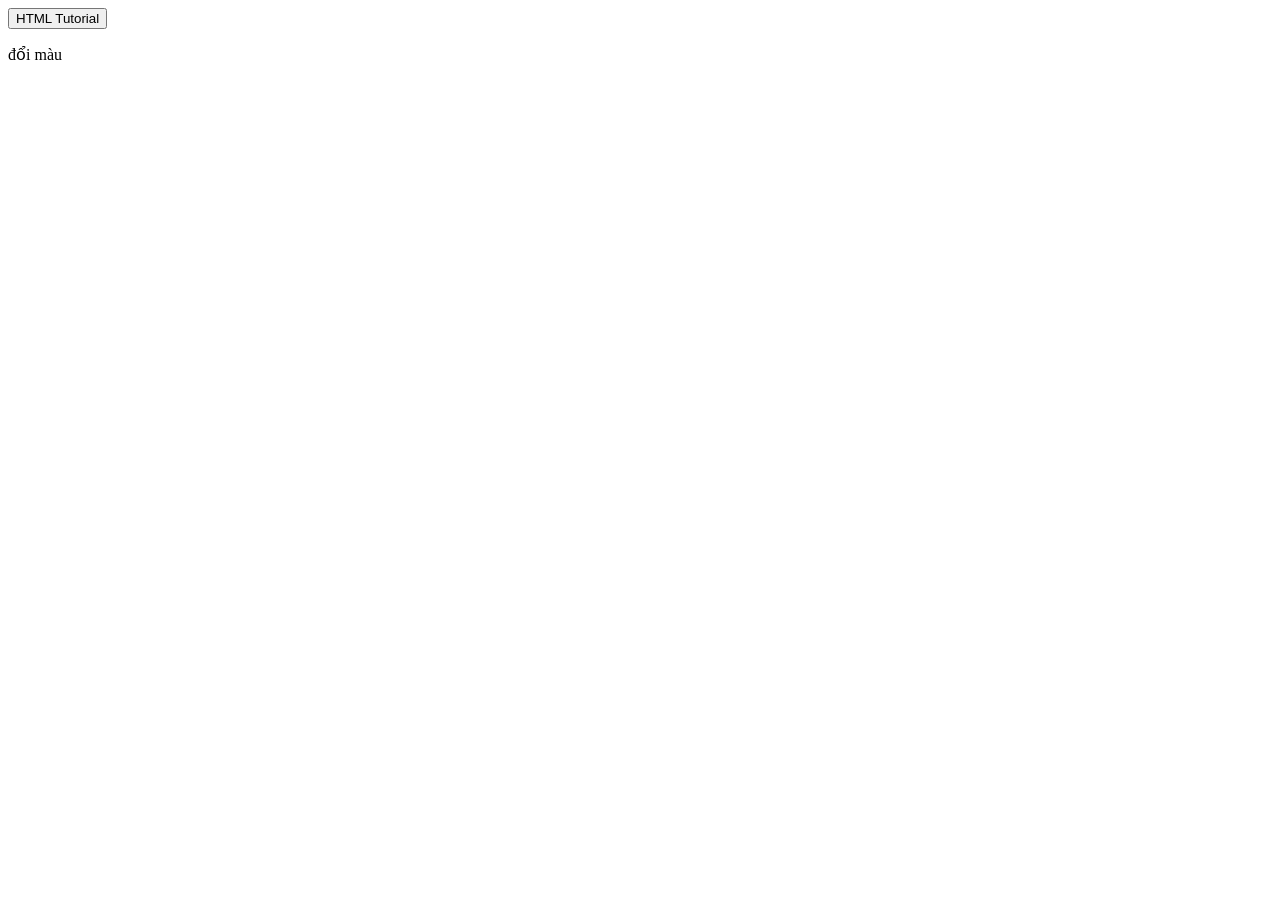
==== html/demo.html @ 3fcb654a "HTML links" ====
<!DOCTYPE html>
<html lang="en">

<head>
    <meta charset="UTF-8">
    <meta name="viewport" content="width=device-width, initial-scale=1.0">
    <title>Document</title>
    <link rel="stylesheet" href="../css/styles.css">
    <style>
        button:hover {
          color: red;
          background-color: transparent;
          text-decoration: underline;
        }
        
        button:active {
          color: yellow;
          background-color: transparent;
          text-decoration: underline;
        }
        </style>
</head>

<body>
    <button onclick="myFunction()">HTML Tutorial</button>
    <p id ='demo'>đổi màu</p>
</body>
<script>
    function myFunction() {
      document.getElementById("demo").style.color = "red";
    }
    </script>
</html>
---- css/styles.css ----
.c3_class{
    color: aqua;
}
#c3_id{
    color: royalblue;
}
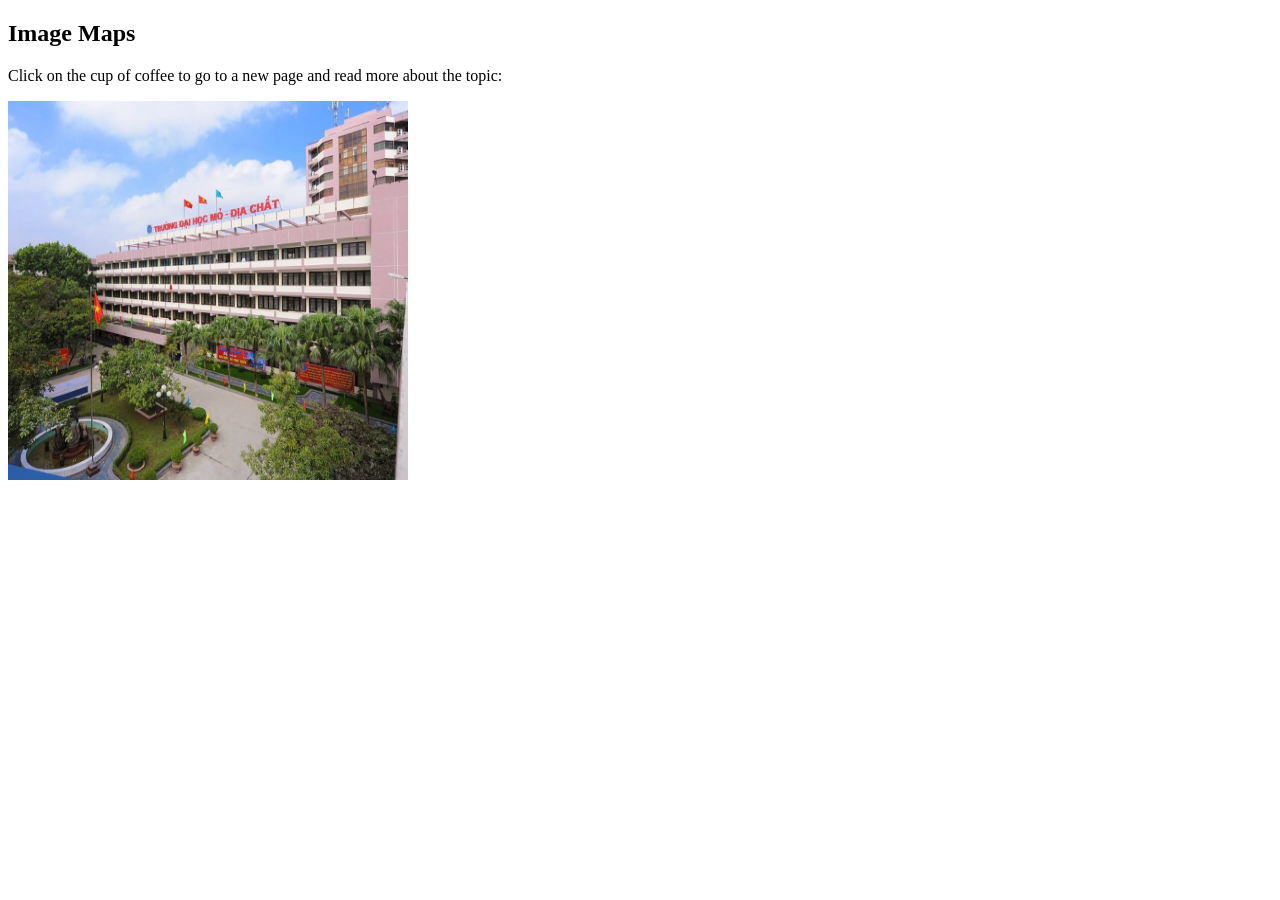
==== commit e0e98c08: "HTML images" ====
--- a/html/demo.html
+++ b/html/demo.html
@@ -8,26 +8,30 @@
     <link rel="stylesheet" href="../css/styles.css">
     <style>
         button:hover {
-          color: red;
-          background-color: transparent;
-          text-decoration: underline;
+            color: red;
+            background-color: transparent;
+            text-decoration: underline;
         }
-        
+
         button:active {
-          color: yellow;
-          background-color: transparent;
-          text-decoration: underline;
+            color: yellow;
+            background-color: transparent;
+            text-decoration: underline;
         }
-        </style>
+    </style>
 </head>
 
 <body>
-    <button onclick="myFunction()">HTML Tutorial</button>
-    <p id ='demo'>đổi màu</p>
+    <h2>Image Maps</h2>
+    <p>Click on the cup of coffee to go to a new page and read more about the topic:</p>
+
+    <img src="../imgs/Ảnh-chụp-Màn-hình-2022-04-26-lúc-11.36.03.png" alt="Workplace" usemap="#workmap" width="400" height="379">
+
+    <map name="workmap">
+        <area shape="circle" coords="337,300,44" alt="Cup of coffee" href="../imgs/tree.png">
+    </map>
+
 </body>
-<script>
-    function myFunction() {
-      document.getElementById("demo").style.color = "red";
-    }
-    </script>
+
+
 </html>
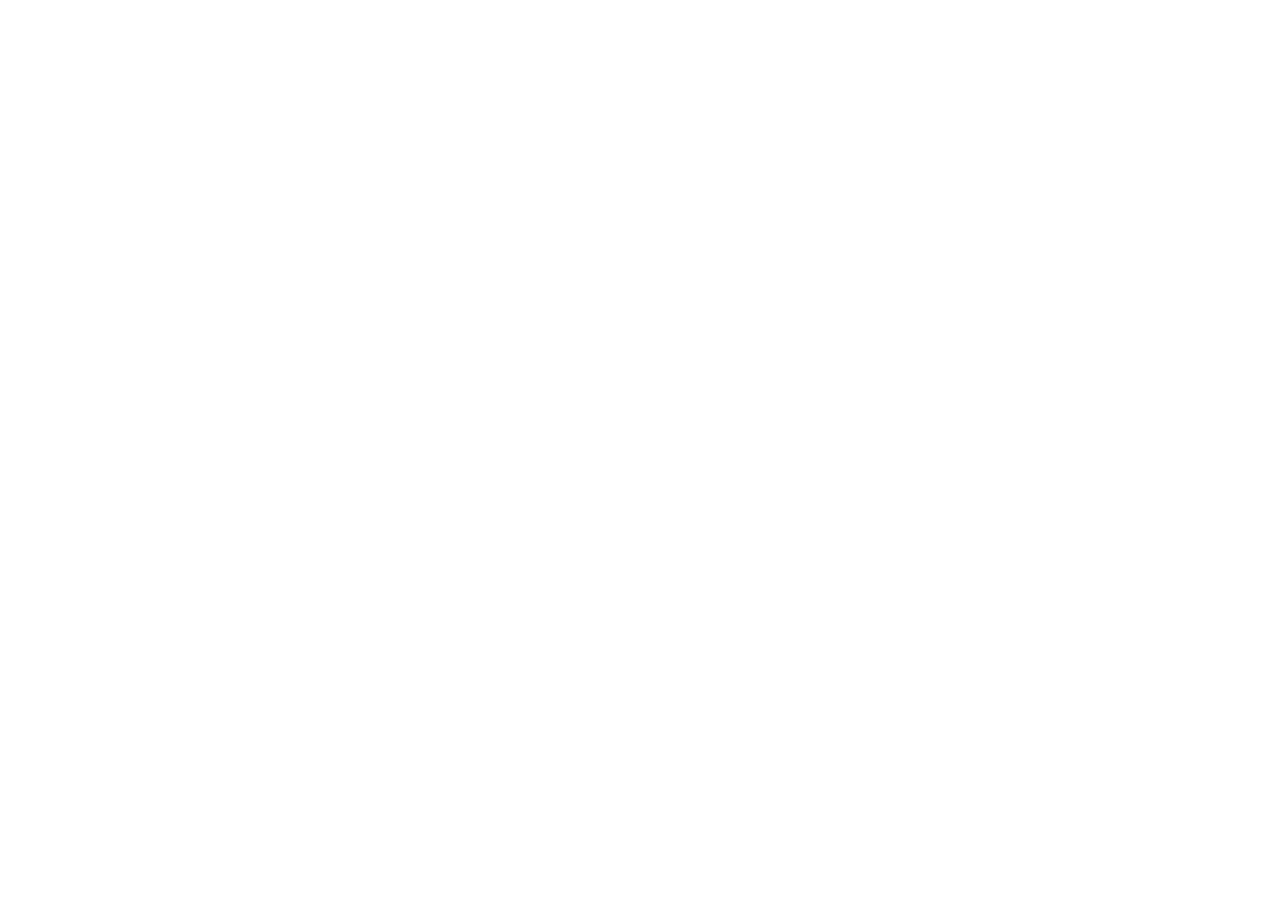
==== commit 85bd2ff9: "favicon + title" ====
--- a/html/demo.html
+++ b/html/demo.html
@@ -4,32 +4,15 @@
 <head>
     <meta charset="UTF-8">
     <meta name="viewport" content="width=device-width, initial-scale=1.0">
-    <title>Document</title>
     <link rel="stylesheet" href="../css/styles.css">
-    <style>
-        button:hover {
-            color: red;
-            background-color: transparent;
-            text-decoration: underline;
-        }
-
-        button:active {
-            color: yellow;
-            background-color: transparent;
-            text-decoration: underline;
-        }
-    </style>
+    <link rel="icon" type="image/x-icon" href="../imgs//tree.png">
+    <title>HTML Tutorial</title>
 </head>
 
 <body>
-    <h2>Image Maps</h2>
-    <p>Click on the cup of coffee to go to a new page and read more about the topic:</p>
+    
 
-    <img src="../imgs/Ảnh-chụp-Màn-hình-2022-04-26-lúc-11.36.03.png" alt="Workplace" usemap="#workmap" width="400" height="379">
-
-    <map name="workmap">
-        <area shape="circle" coords="337,300,44" alt="Cup of coffee" href="../imgs/tree.png">
-    </map>
+    
 
 </body>
 
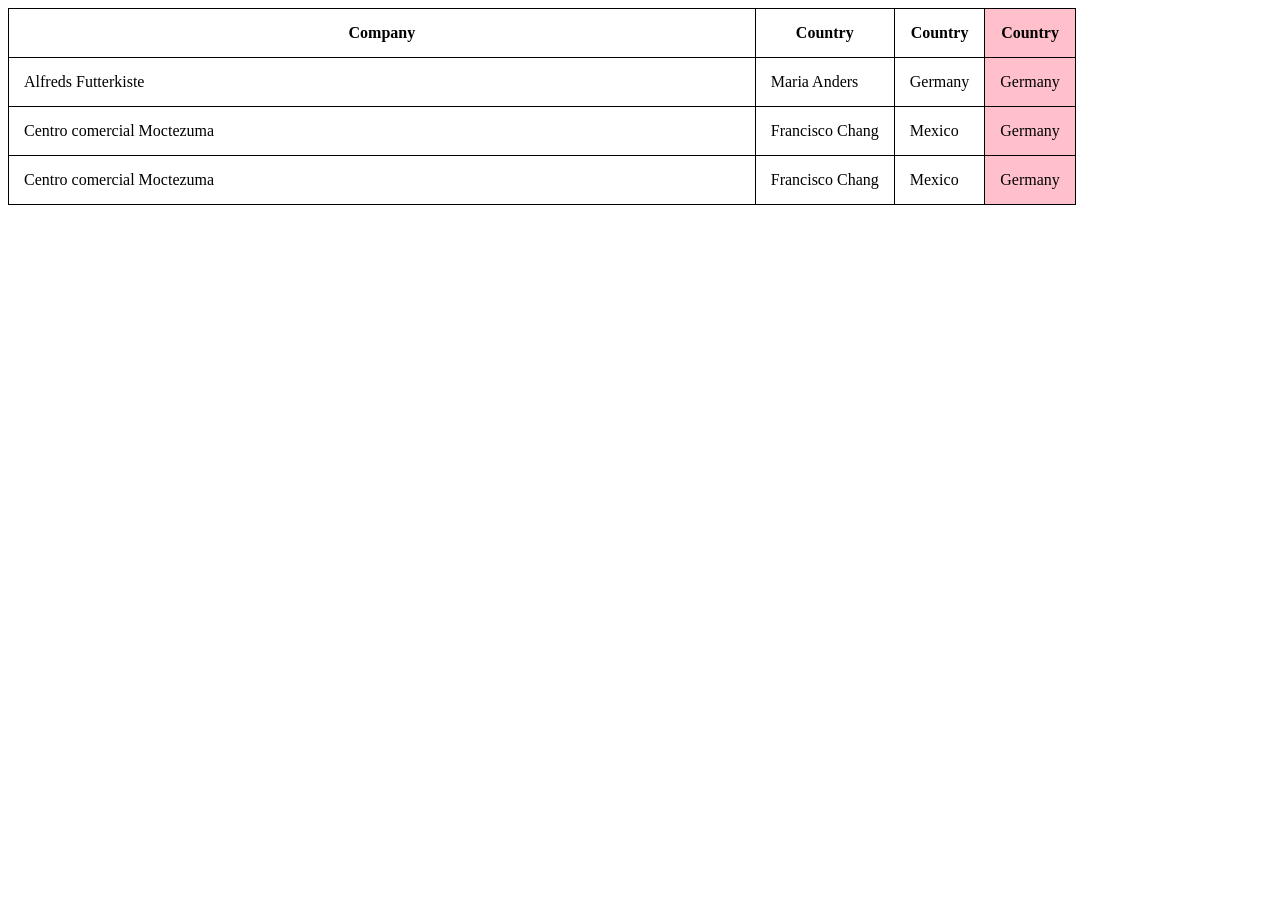
==== commit a69448cc: "html table" ====
--- a/html/demo.html
+++ b/html/demo.html
@@ -10,8 +10,36 @@
 </head>
 
 <body>
-    
-
+    <table>
+        <colgroup>
+            <col span="3">
+            <col span="2" style="background-color: pink">
+        </colgroup>
+        <tr>
+          <th style="width:70%" >Company</th>
+          <th>Country</th>
+          <th>Country</th>
+          <th>Country</th>
+        </tr>
+        <tr>
+          <td>Alfreds Futterkiste</td>
+          <td>Maria Anders</td>
+          <td>Germany</td>
+          <td>Germany</td>
+        </tr>
+        <tr>
+          <td>Centro comercial Moctezuma</td>
+          <td>Francisco Chang</td>
+          <td>Mexico</td>
+          <td>Germany</td>
+        </tr>
+        <tr>
+            <td>Centro comercial Moctezuma</td>
+            <td>Francisco Chang</td>
+            <td>Mexico</td>
+            <td>Germany</td>
+          </tr>
+      </table>
     
 
 </body>
--- a/css/styles.css
+++ b/css/styles.css
@@ -1,6 +1,13 @@
-.c3_class{
-    color: aqua;
-}
-#c3_id{
-    color: royalblue;
-}+
+table, th, td {
+    border: 1px solid black;
+    border-collapse: collapse;
+  }
+  th, td {
+    /* background-color: #96D4D4; */
+    padding: 15px;
+  }
+  /* td:nth-child(even) {
+    background-color: #D6EEEE;
+  } */
+ 
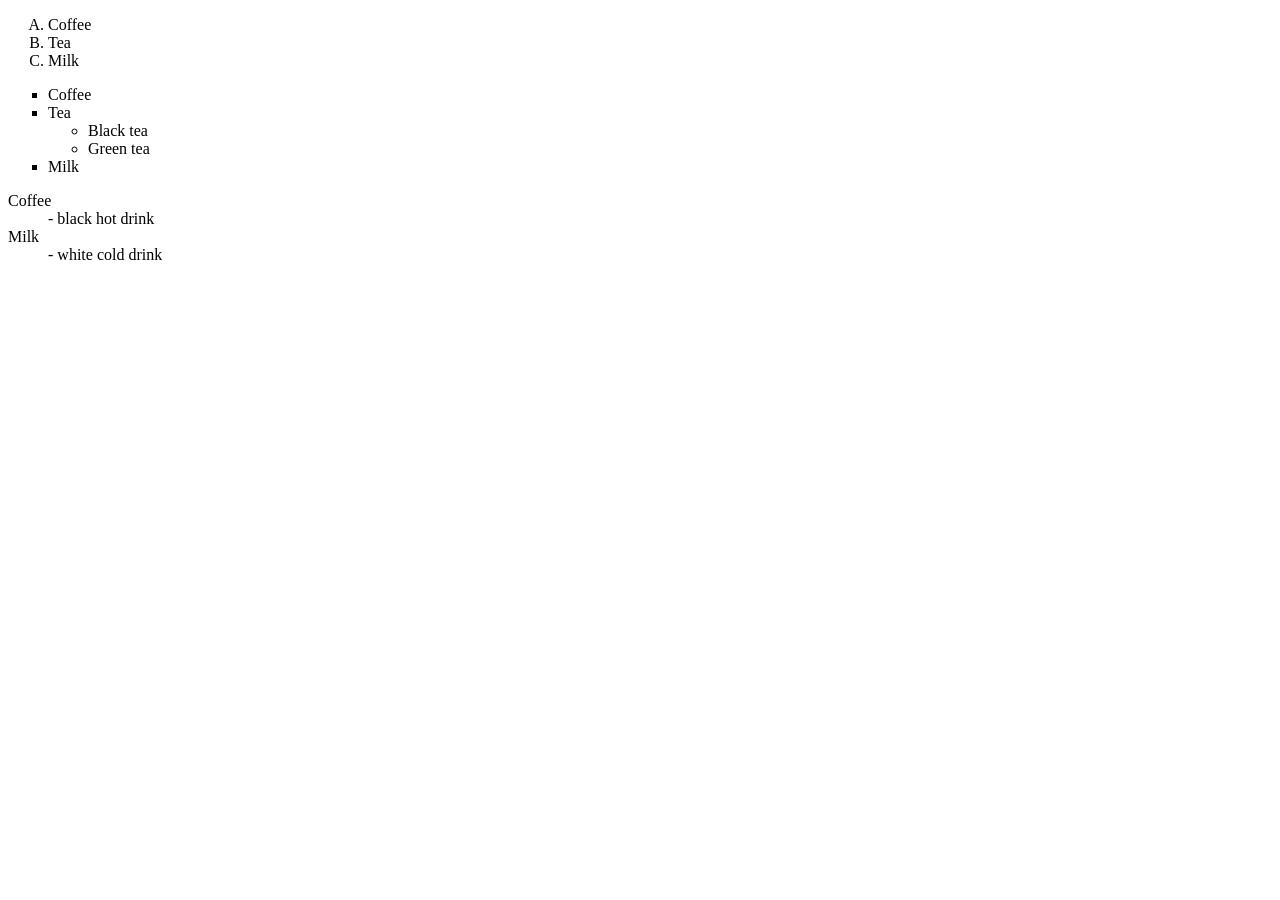
==== commit ccde6234: "html list" ====
--- a/html/demo.html
+++ b/html/demo.html
@@ -10,38 +10,28 @@
 </head>
 
 <body>
-    <table>
-        <colgroup>
-            <col span="3">
-            <col span="2" style="background-color: pink">
-        </colgroup>
-        <tr>
-          <th style="width:70%" >Company</th>
-          <th>Country</th>
-          <th>Country</th>
-          <th>Country</th>
-        </tr>
-        <tr>
-          <td>Alfreds Futterkiste</td>
-          <td>Maria Anders</td>
-          <td>Germany</td>
-          <td>Germany</td>
-        </tr>
-        <tr>
-          <td>Centro comercial Moctezuma</td>
-          <td>Francisco Chang</td>
-          <td>Mexico</td>
-          <td>Germany</td>
-        </tr>
-        <tr>
-            <td>Centro comercial Moctezuma</td>
-            <td>Francisco Chang</td>
-            <td>Mexico</td>
-            <td>Germany</td>
-          </tr>
-      </table>
-    
-
+    <ol type="A">
+        <li>Coffee</li>
+        <li>Tea</li>
+        <li>Milk</li>
+    </ol>
+      
+    <ul style="list-style-type:square;">
+        <li>Coffee</li>
+        <li>Tea
+          <ul>
+            <li>Black tea</li>
+            <li>Green tea</li>
+          </ul>
+        </li>
+        <li>Milk</li>
+      </ul>
+      <dl>
+        <dt>Coffee</dt>
+        <dd>- black hot drink</dd>
+        <dt>Milk</dt>
+        <dd>- white cold drink</dd>
+      </dl>
 </body>
 
 
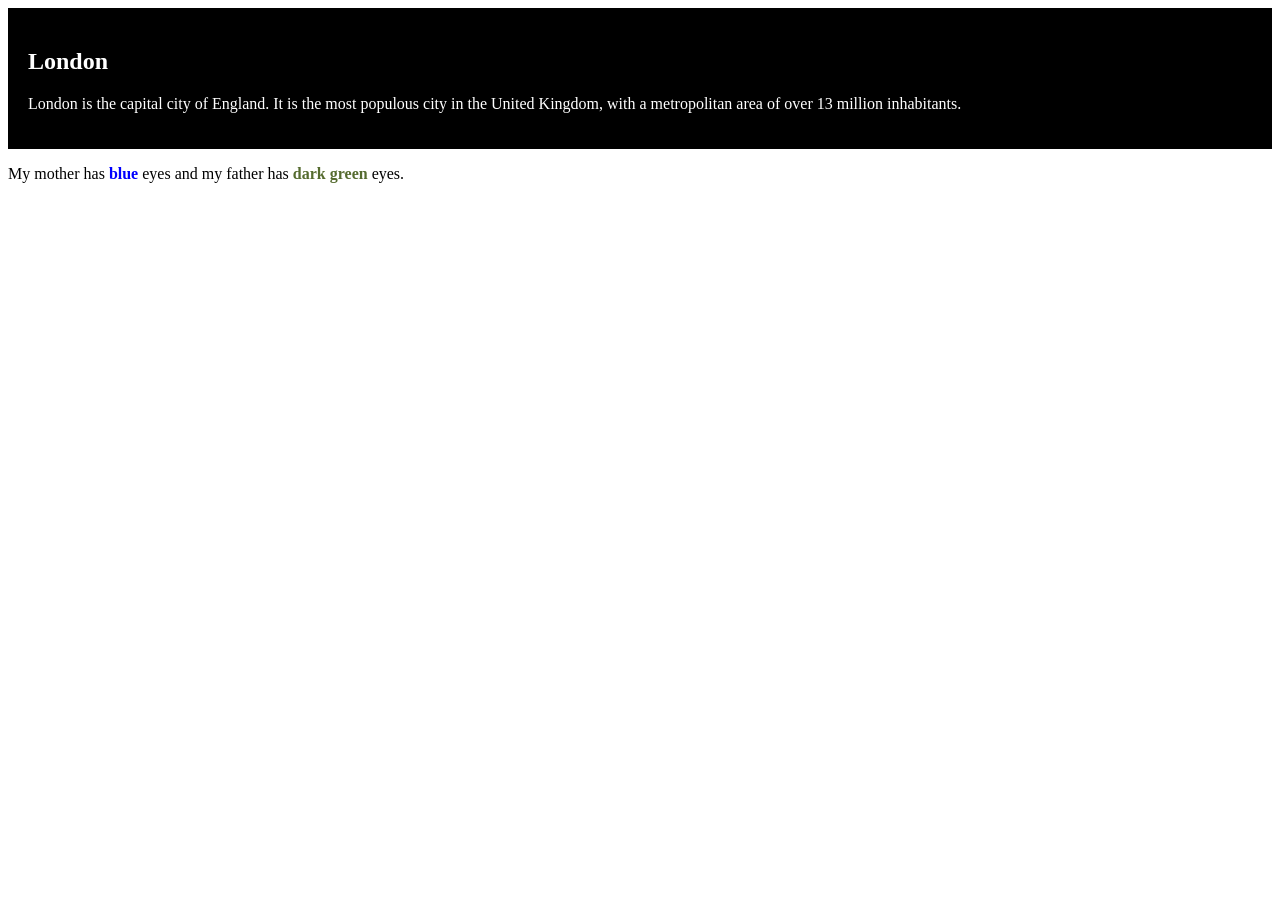
==== commit 2670afe3: "block + inlkine" ====
--- a/html/demo.html
+++ b/html/demo.html
@@ -10,28 +10,11 @@
 </head>
 
 <body>
-    <ol type="A">
-        <li>Coffee</li>
-        <li>Tea</li>
-        <li>Milk</li>
-    </ol>
-      
-    <ul style="list-style-type:square;">
-        <li>Coffee</li>
-        <li>Tea
-          <ul>
-            <li>Black tea</li>
-            <li>Green tea</li>
-          </ul>
-        </li>
-        <li>Milk</li>
-      </ul>
-      <dl>
-        <dt>Coffee</dt>
-        <dd>- black hot drink</dd>
-        <dt>Milk</dt>
-        <dd>- white cold drink</dd>
-      </dl>
+    <div style="background-color:black;color:white;padding:20px;">
+        <h2>London</h2>
+        <p>London is the capital city of England. It is the most populous city in the United Kingdom, with a metropolitan area of over 13 million inhabitants.</p>
+      </div>
+      <p>My mother has <span style="color:blue;font-weight:bold;">blue</span> eyes and my father has <span style="color:darkolivegreen;font-weight:bold;">dark green</span> eyes.</p>
 </body>
 
 
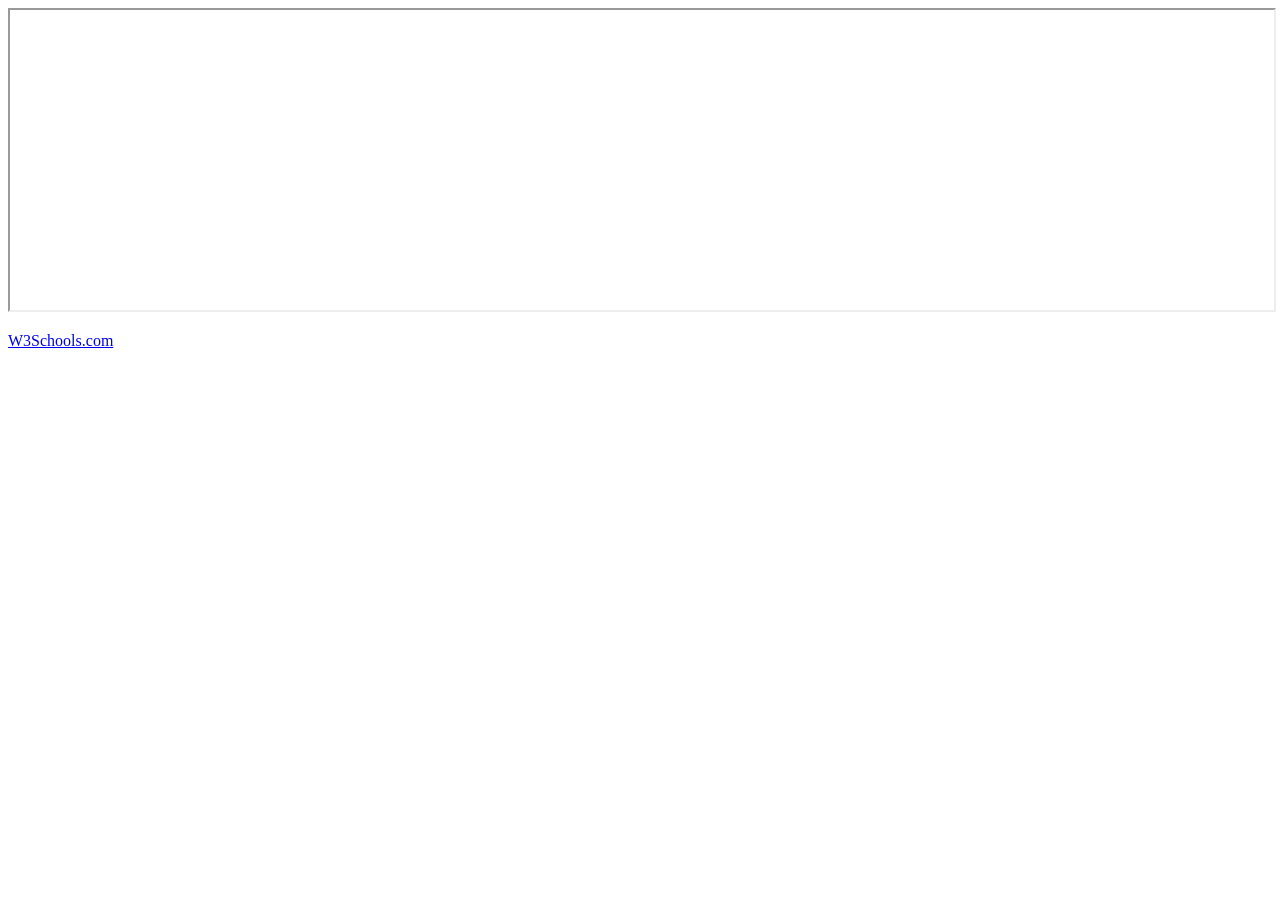
==== commit c13c7940: "iframes" ====
--- a/html/demo.html
+++ b/html/demo.html
@@ -10,11 +10,9 @@
 </head>
 
 <body>
-    <div style="background-color:black;color:white;padding:20px;">
-        <h2>London</h2>
-        <p>London is the capital city of England. It is the most populous city in the United Kingdom, with a metropolitan area of over 13 million inhabitants.</p>
-      </div>
-      <p>My mother has <span style="color:blue;font-weight:bold;">blue</span> eyes and my father has <span style="color:darkolivegreen;font-weight:bold;">dark green</span> eyes.</p>
+    <iframe name="iframe_a" height="300px" width="100%" title="Iframe Example"></iframe>
+
+<p><a href="https://www.w3schools.com" target="iframe_a">W3Schools.com</a></p>
 </body>
 
 
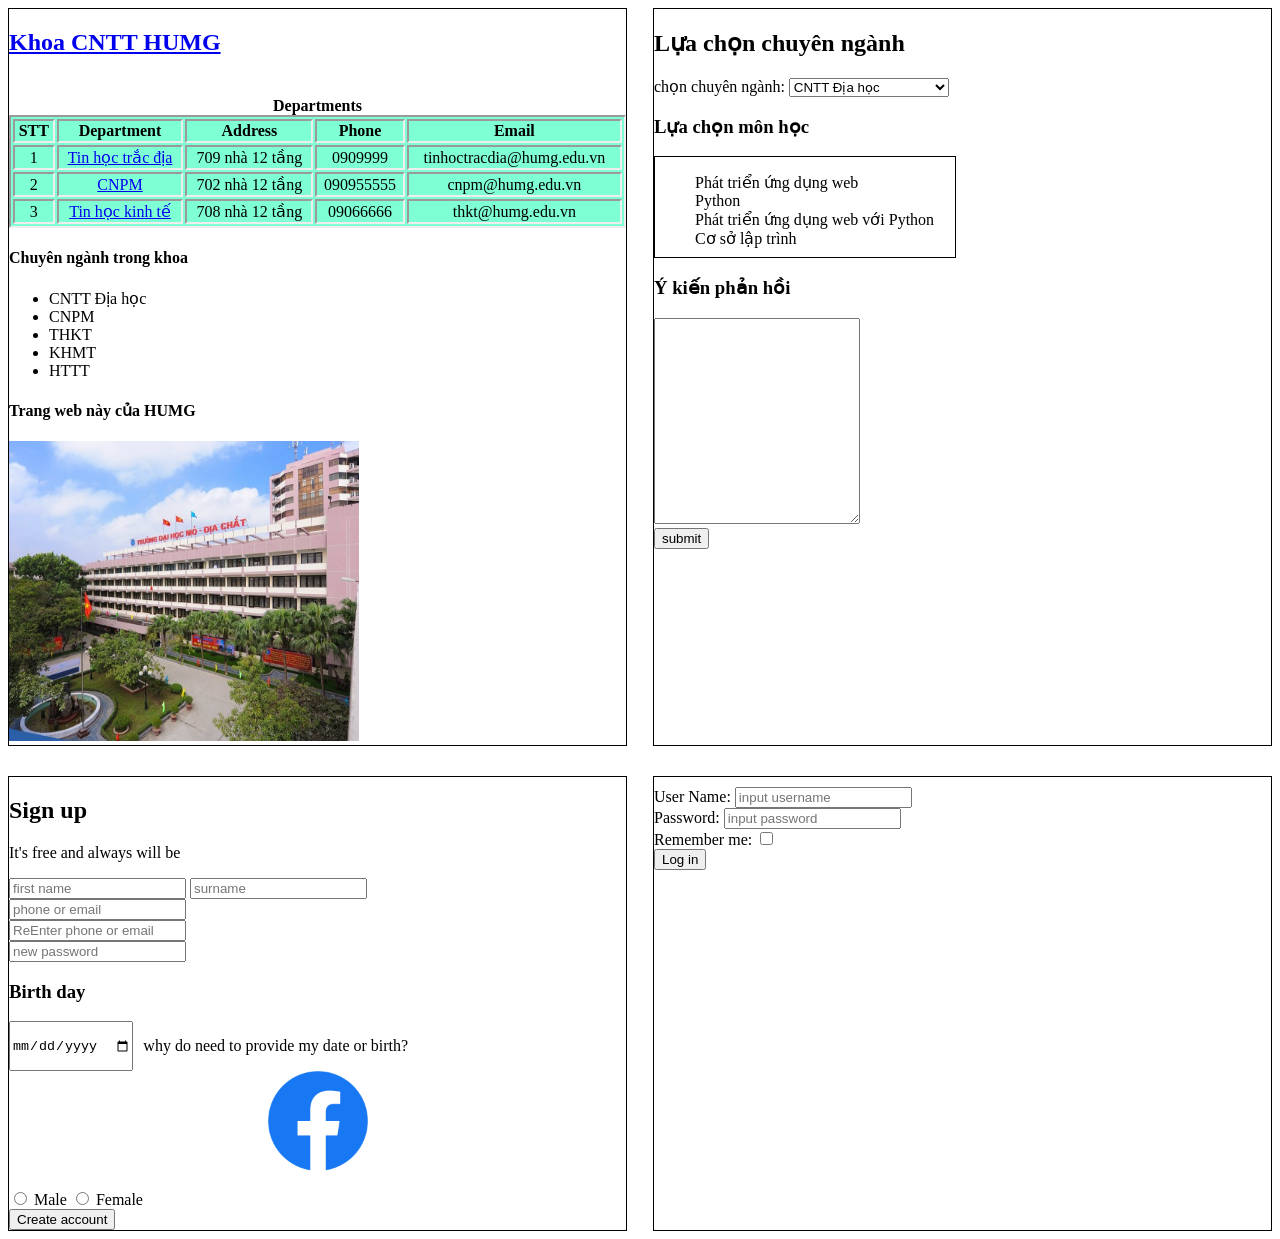
==== commit 2699e772: "Bai thuc hanh 26/8" ====
--- a/html/demo.html
+++ b/html/demo.html
@@ -10,9 +10,127 @@
 </head>
 
 <body>
-    <iframe name="iframe_a" height="300px" width="100%" title="Iframe Example"></iframe>
-
-<p><a href="https://www.w3schools.com" target="iframe_a">W3Schools.com</a></p>
+    <div style="display: flex; flex-wrap: wrap; justify-content: space-between;">
+        <div class = "pic">
+            <h2><a href="#">Khoa CNTT HUMG</a></h2>
+            <div class = "table">
+                <h4 style=" margin-bottom: 0px">Departments</h4>      
+                <table> 
+                    <tr>
+                        <th>STT</th>
+                        <th>Department</th>
+                        <th>Address</th>
+                        <th>Phone</th>
+                        <th>Email</th>
+                    </tr>
+                    <tr>
+                        <td>1</td>
+                        <td><a href="#">Tin học trắc địa</a></td>
+                        <td>709 nhà 12 tầng</td>
+                        <td>0909999</td>
+                        <td>tinhoctracdia@humg.edu.vn</td>
+                    </tr>
+                    <tr>
+                        <td>2</td>
+                        <td><a href="#">CNPM</a></td>
+                        <td>702 nhà 12 tầng</td>
+                        <td>090955555</td>
+                        <td>cnpm@humg.edu.vn</td>
+                    </tr>
+                    <tr>
+                        <td>3</td>
+                        <td><a href="#">Tin học kinh tế</a></td>
+                        <td>708 nhà 12 tầng</td>
+                        <td>09066666</td>
+                        <td>thkt@humg.edu.vn</td>
+                    </tr>
+                </table>
+            </div>
+            <div>
+                <h4>Chuyên ngành trong khoa</h4>
+                <ul>
+                    <li>CNTT Địa học</li>
+                    <li>CNPM</li>
+                    <li>THKT</li>
+                    <li>KHMT</li>
+                    <li>HTTT</li>
+                </ul>
+            </div>
+            <div>
+                <h4>Trang web này của HUMG</h4>
+                <img class ="imgs" src="../imgs//Ảnh-chụp-Màn-hình-2022-04-26-lúc-11.36.03.png" alt="HUMG">
+            </div>
+        </div>
+        <div class = "pic">
+            <h2>Lựa chọn chuyên ngành</h2>
+            <form>
+                <label>chọn chuyên ngành: </label>
+                <select id="op">
+                    <option value="op1">CNTT Địa học</option>
+                    <option value="op2">Công Nghệ Phần Mềm</option>
+                    <option value="op3">Khoa Học Máy Tính</option>
+                    <option value="op4">Tin Học Kinh Tế</option>
+                    <option value="op5">Hệ Thống Thông Tin</option>
+                </select>
+            </form>
+            <h3>Lựa chọn môn học</h3>
+            <div style="width: 300px; height: 100px; display: block; border: 1px black solid;" >
+                <ul style="list-style-type: none;">
+                    <li>Phát triển ứng dụng web</li>
+                    <li>Python</li>
+                    <li>Phát triển ứng dụng web với Python</li>
+                    <li>Cơ sở lập trình</li>
+                </ul>
+            </div>
+            <h3>Ý kiến phản hồi</h3>
+            <textarea  style="width: 200px; height: 200px;"></textarea>
+            <br>
+            <input type="submit" value="submit">
+        </div>
+        <div class="pic" style="margin-top: 30px;">
+            <h2>Sign up</h2>
+            <p>It's free and always will be</p>
+            <form >
+                <input type="text" placeholder="first name">
+                <input type="text" placeholder="surname">
+                <br>
+                <input type="text" placeholder="phone or email">
+                <br>
+                <input type="text" placeholder="ReEnter phone or email">
+                <br>
+                <input type="text" placeholder="new password">
+            </form>
+            <h3>Birth day</h3>
+            <div style="display: flex;">
+                <input type ="date" style="margin-right: 10px;">
+                <p>why do need to provide my date or birth?</p>
+            </div>
+            <div style="display: flex; justify-content: center;">
+                <img src="../imgs/Facebook_Logo_(2019).png.webp" alt="fb" style="width: 100px; height: 100px;">
+            </div>
+            <br>
+            <input type="radio">
+            <label>Male</label>
+            <input type="radio">
+            <label>Female</label>
+            <br>
+            <input type="submit" value="Create account">
+        </div>
+        <div class="pic" style="padding-top: 10px; margin-top: 30px;">
+            <form>
+                <label>User Name: </label>
+                <input type="text" placeholder="input username">
+                <br>
+                <label>Password: </label>
+                <input type="text" placeholder="input password">
+                <br>
+                <label>Remember me: </label>
+                <input type="checkbox">
+                <br>
+                <input type="submit" value="Log in">
+            </form>
+        </div>
+    </div>
 </body>
 
 
--- a/css/styles.css
+++ b/css/styles.css
@@ -1,13 +1,18 @@
-
+.pic {
+  width: calc(50% - 15px);
+  display: block;
+  border: 1px solid black;
+}
 table, th, td {
-    border: 1px solid black;
-    border-collapse: collapse;
-  }
-  th, td {
-    /* background-color: #96D4D4; */
-    padding: 15px;
-  }
-  /* td:nth-child(even) {
-    background-color: #D6EEEE;
-  } */
- +  border: 2px inset;
+  background-color: aquamarine;
+}
+.table{
+  text-align: center;
+  display: flex;
+  flex-direction: column;
+}
+.imgs {
+  width: 350px;
+  height: 300px;
+}
